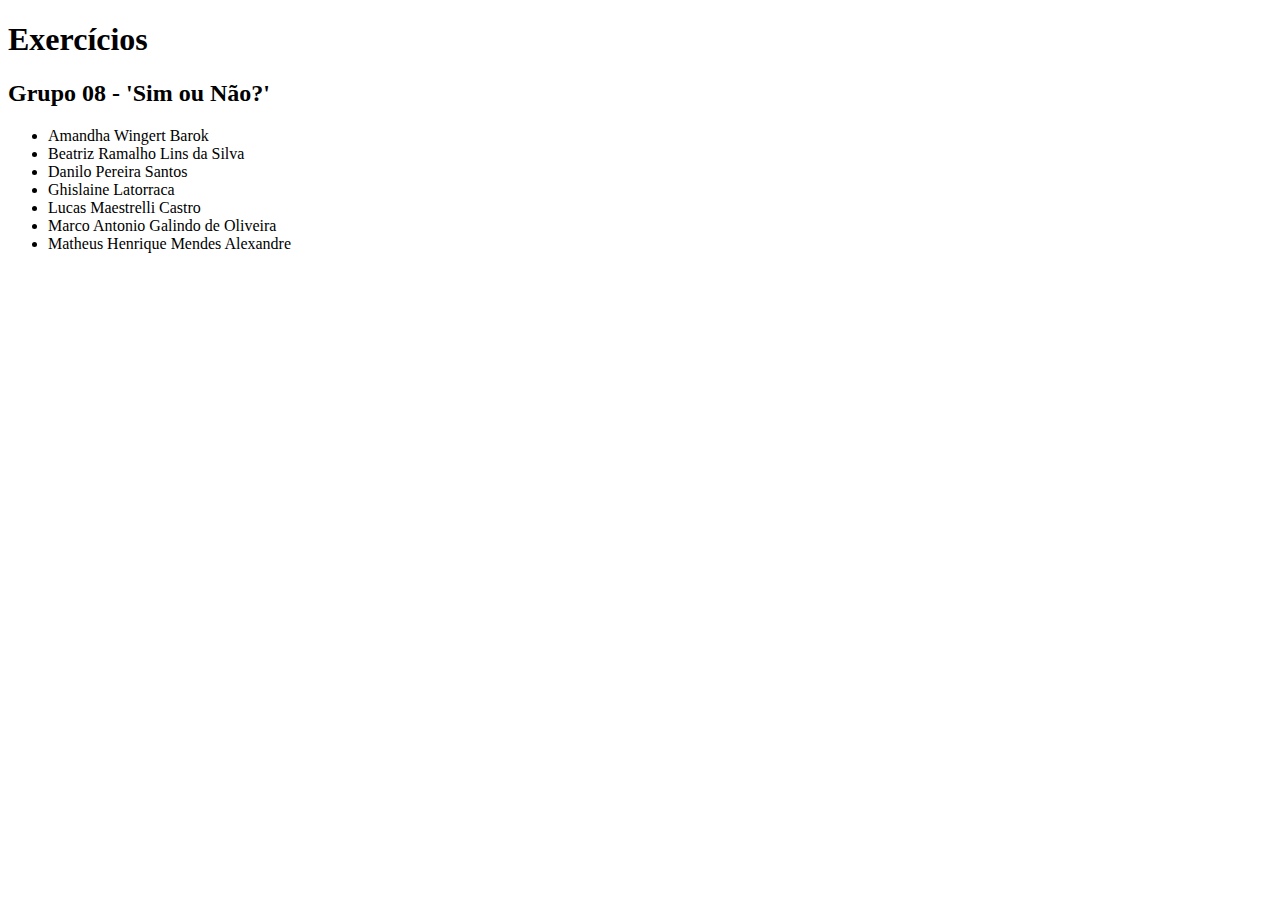
==== bloco_03/dia_01/index.html @ 604ee28c "Criando a lista de amigos feitos na trybe" ====
<!DOCTYPE html>
<html lang="pt-br">
  <head>
    <meta charset="UTF-8">
    <title>HTML</title>
  </head>
  <body>
    <h1>Exercícios</h1>
    <!-- Exercícios
     1 - Crie uma lista das pessoas que você já fez amizade na Trybe
     2 - Adicione uma imagem que venha de uma URL externa.
     3 - Adicione uma imagem que está no seu computador, local
    -->
    <h2>Grupo 08 - 'Sim ou Não?'</h2>
    <ul>
      <li>Amandha Wingert Barok</li>
      <li>Beatriz Ramalho Lins da Silva</li>
      <li>Danilo Pereira Santos</li>
      <li>Ghislaine Latorraca</li>
      <li>Lucas Maestrelli Castro</li>
      <li>Marco Antonio Galindo de Oliveira</li>
      <li>Matheus Henrique Mendes Alexandre</li>
    </ul>
  </body>
</html>
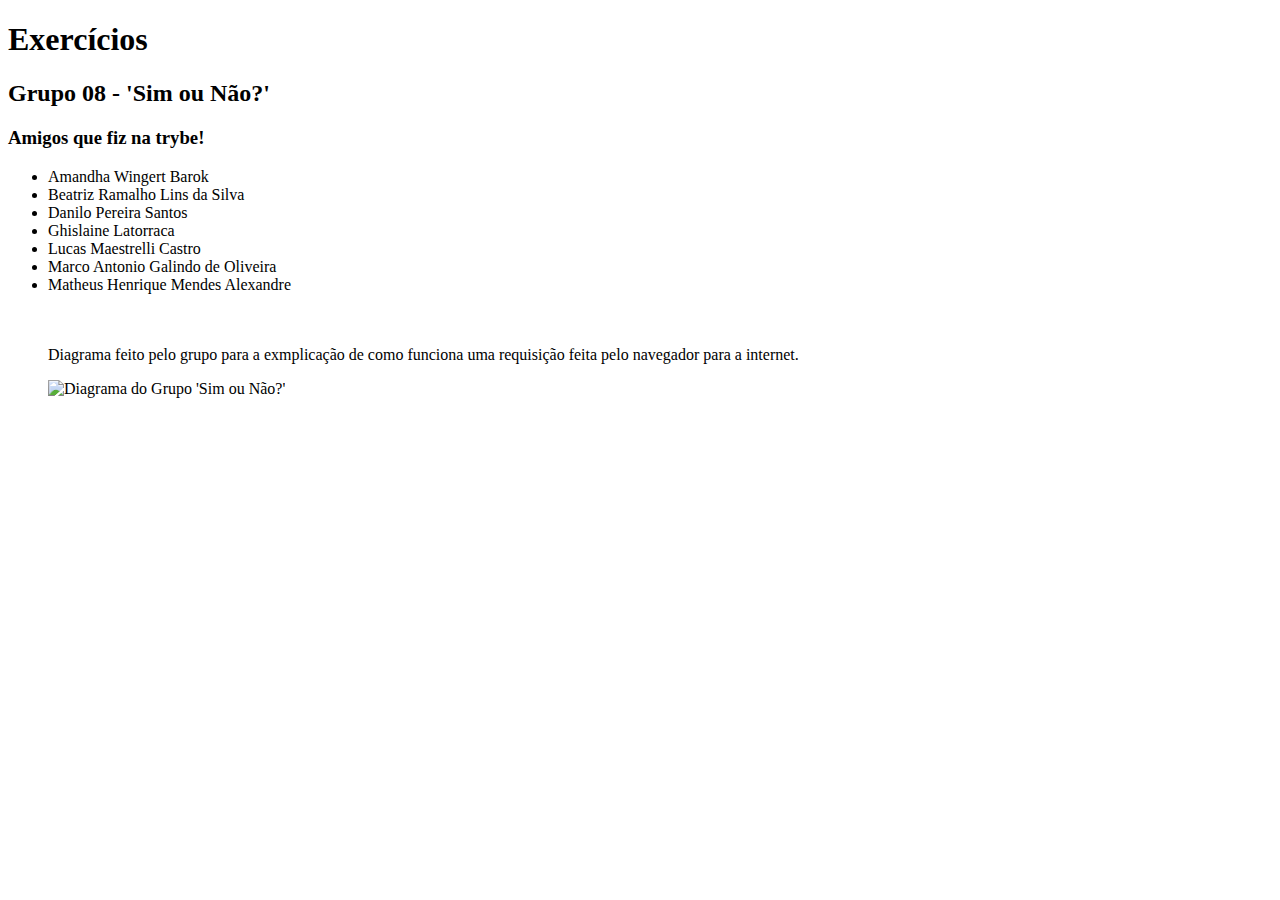
==== commit bd7d22f3: "Adicionando imagem de url externa" ====
--- a/bloco_03/dia_01/index.html
+++ b/bloco_03/dia_01/index.html
@@ -12,6 +12,7 @@
      3 - Adicione uma imagem que está no seu computador, local
     -->
     <h2>Grupo 08 - 'Sim ou Não?'</h2>
+    <h3>Amigos que fiz na trybe!</h3>
     <ul>
       <li>Amandha Wingert Barok</li>
       <li>Beatriz Ramalho Lins da Silva</li>
@@ -20,6 +21,9 @@
       <li>Lucas Maestrelli Castro</li>
       <li>Marco Antonio Galindo de Oliveira</li>
       <li>Matheus Henrique Mendes Alexandre</li>
+      <br><br>
+      <p>Diagrama feito pelo grupo para a exmplicação de como funciona uma requisição feita pelo navegador para a internet.</p>
+      <img src="https://i.ibb.co/4RDbQdz/Diagrama-grupo08.png" width="800px" alt="Diagrama do Grupo 'Sim ou Não?'">
     </ul>
   </body>
 </html>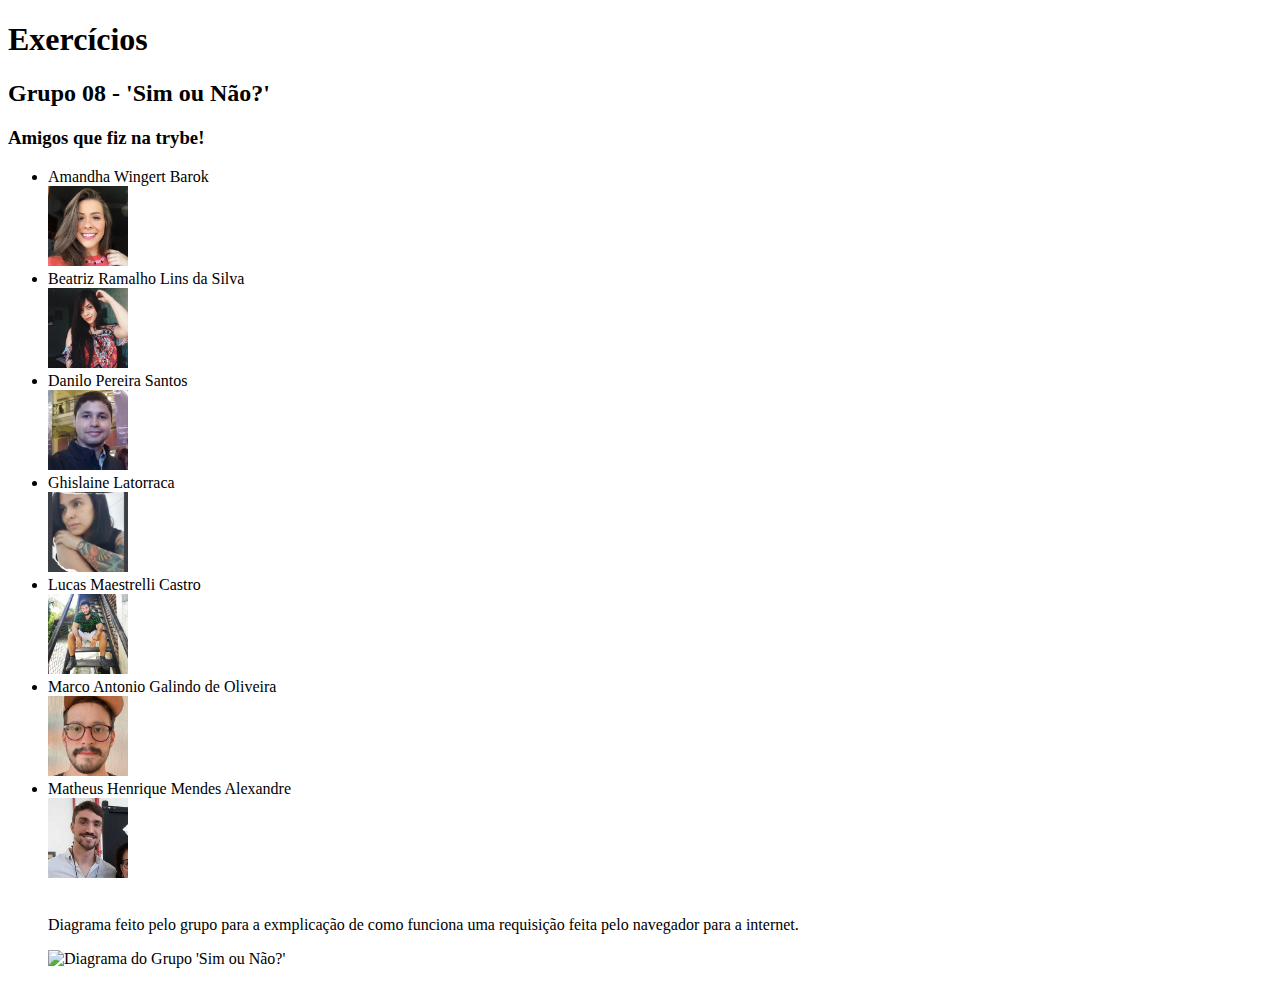
==== commit 2d0d3b6b: "Adicionando imagens locais dos membros do grupo" ====
--- a/bloco_03/dia_01/index.html
+++ b/bloco_03/dia_01/index.html
@@ -15,12 +15,19 @@
     <h3>Amigos que fiz na trybe!</h3>
     <ul>
       <li>Amandha Wingert Barok</li>
+      <img src="/bloco_03/dia_01/images/members/Amandha_Wingert_Barok.jpeg" width="80px" alt="foto da Amandha">
       <li>Beatriz Ramalho Lins da Silva</li>
+      <img src="/bloco_03/dia_01/images/members/Beatriz_Ramalho_Lins_da_Silva.jpeg" width="80px" alt="foto da Beatriz">
       <li>Danilo Pereira Santos</li>
+      <img src="/bloco_03/dia_01/images/members/Danilo_Pereira_Santos.jpeg" width="80px" alt="foto do Danilo">
       <li>Ghislaine Latorraca</li>
+      <img src="/bloco_03/dia_01/images/members/Ghislaine_Latorraca.jpeg" width="80px" alt="foto da Ghislaine">
       <li>Lucas Maestrelli Castro</li>
+      <img src="/bloco_03/dia_01/images/members/Lucas_Maestrelli_Castro.jpeg" width="80px" alt="foto do Lucas">
       <li>Marco Antonio Galindo de Oliveira</li>
+      <img src="/bloco_03/dia_01/images/members/Marco_Antonio_Galindo_de_Oliveira.jpeg" width="80px" alt="foto do Marco">
       <li>Matheus Henrique Mendes Alexandre</li>
+      <img src="/bloco_03/dia_01/images/members/Matheus_Henrique_Mendes_Alexandre.jpeg" width="80px" alt="foto do Matheus">
       <br><br>
       <p>Diagrama feito pelo grupo para a exmplicação de como funciona uma requisição feita pelo navegador para a internet.</p>
       <img src="https://i.ibb.co/4RDbQdz/Diagrama-grupo08.png" width="800px" alt="Diagrama do Grupo 'Sim ou Não?'">
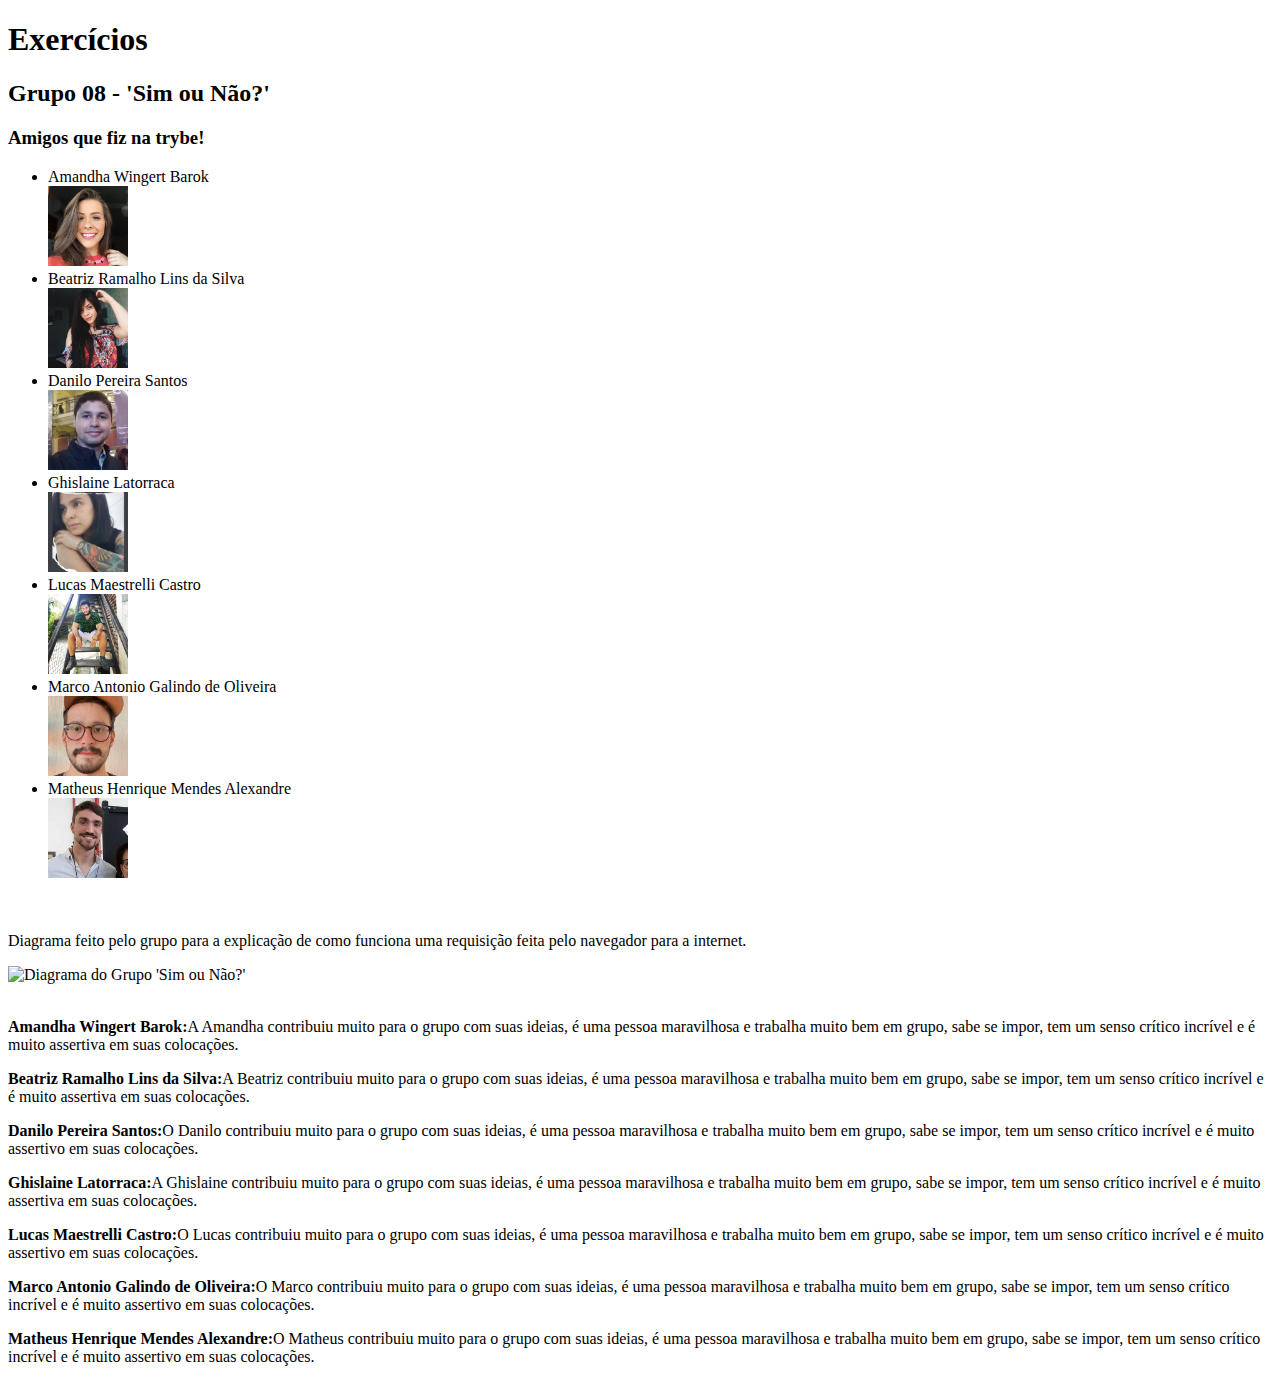
==== commit 0d94239d: "Adicionado parágrafo para cada membro da lista" ====
--- a/bloco_03/dia_01/index.html
+++ b/bloco_03/dia_01/index.html
@@ -10,6 +10,10 @@
      1 - Crie uma lista das pessoas que você já fez amizade na Trybe
      2 - Adicione uma imagem que venha de uma URL externa.
      3 - Adicione uma imagem que está no seu computador, local
+     Exercícios - Continue o exemplo anterior
+     4 - Crie um parágrafo para cada pessoa da sua lista
+     5 - Crie um link entre a sua lista e os parágrafos de pessoas
+     6 - Crie um link para a página do Google
     -->
     <h2>Grupo 08 - 'Sim ou Não?'</h2>
     <h3>Amigos que fiz na trybe!</h3>
@@ -28,9 +32,17 @@
       <img src="/bloco_03/dia_01/images/members/Marco_Antonio_Galindo_de_Oliveira.jpeg" width="80px" alt="foto do Marco">
       <li>Matheus Henrique Mendes Alexandre</li>
       <img src="/bloco_03/dia_01/images/members/Matheus_Henrique_Mendes_Alexandre.jpeg" width="80px" alt="foto do Matheus">
-      <br><br>
-      <p>Diagrama feito pelo grupo para a exmplicação de como funciona uma requisição feita pelo navegador para a internet.</p>
-      <img src="https://i.ibb.co/4RDbQdz/Diagrama-grupo08.png" width="800px" alt="Diagrama do Grupo 'Sim ou Não?'">
     </ul>
+    <br>
+    <p>Diagrama feito pelo grupo para a explicação de como funciona uma requisição feita pelo navegador para a internet.</p>
+    <img src="https://i.ibb.co/4RDbQdz/Diagrama-grupo08.png" width="800px" alt="Diagrama do Grupo 'Sim ou Não?'">
+    <br><br>
+    <p><strong>Amandha Wingert Barok:</strong>A Amandha contribuiu muito para o grupo com suas ideias, é uma pessoa maravilhosa e trabalha muito bem em grupo, sabe se impor, tem um senso crítico incrível e é muito assertiva em suas colocações.</p>
+    <p><strong>Beatriz Ramalho Lins da Silva:</strong>A Beatriz contribuiu muito para o grupo com suas ideias, é uma pessoa maravilhosa e trabalha muito bem em grupo, sabe se impor, tem um senso crítico incrível e é muito assertiva em suas colocações.</p>
+    <p><strong>Danilo Pereira Santos:</strong>O Danilo contribuiu muito para o grupo com suas ideias, é uma pessoa maravilhosa e trabalha muito bem em grupo, sabe se impor, tem um senso crítico incrível e é muito assertivo em suas colocações.</p>
+    <p><strong>Ghislaine Latorraca:</strong>A Ghislaine contribuiu muito para o grupo com suas ideias, é uma pessoa maravilhosa e trabalha muito bem em grupo, sabe se impor, tem um senso crítico incrível e é muito assertiva em suas colocações.</p>
+    <p><strong>Lucas Maestrelli Castro:</strong>O Lucas contribuiu muito para o grupo com suas ideias, é uma pessoa maravilhosa e trabalha muito bem em grupo, sabe se impor, tem um senso crítico incrível e é muito assertivo em suas colocações.</p>
+    <p><strong>Marco Antonio Galindo de Oliveira:</strong>O Marco contribuiu muito para o grupo com suas ideias, é uma pessoa maravilhosa e trabalha muito bem em grupo, sabe se impor, tem um senso crítico incrível e é muito assertivo em suas colocações.</p>
+    <p><strong>Matheus Henrique Mendes Alexandre:</strong>O Matheus contribuiu muito para o grupo com suas ideias, é uma pessoa maravilhosa e trabalha muito bem em grupo, sabe se impor, tem um senso crítico incrível e é muito assertivo em suas colocações.</p>
   </body>
 </html>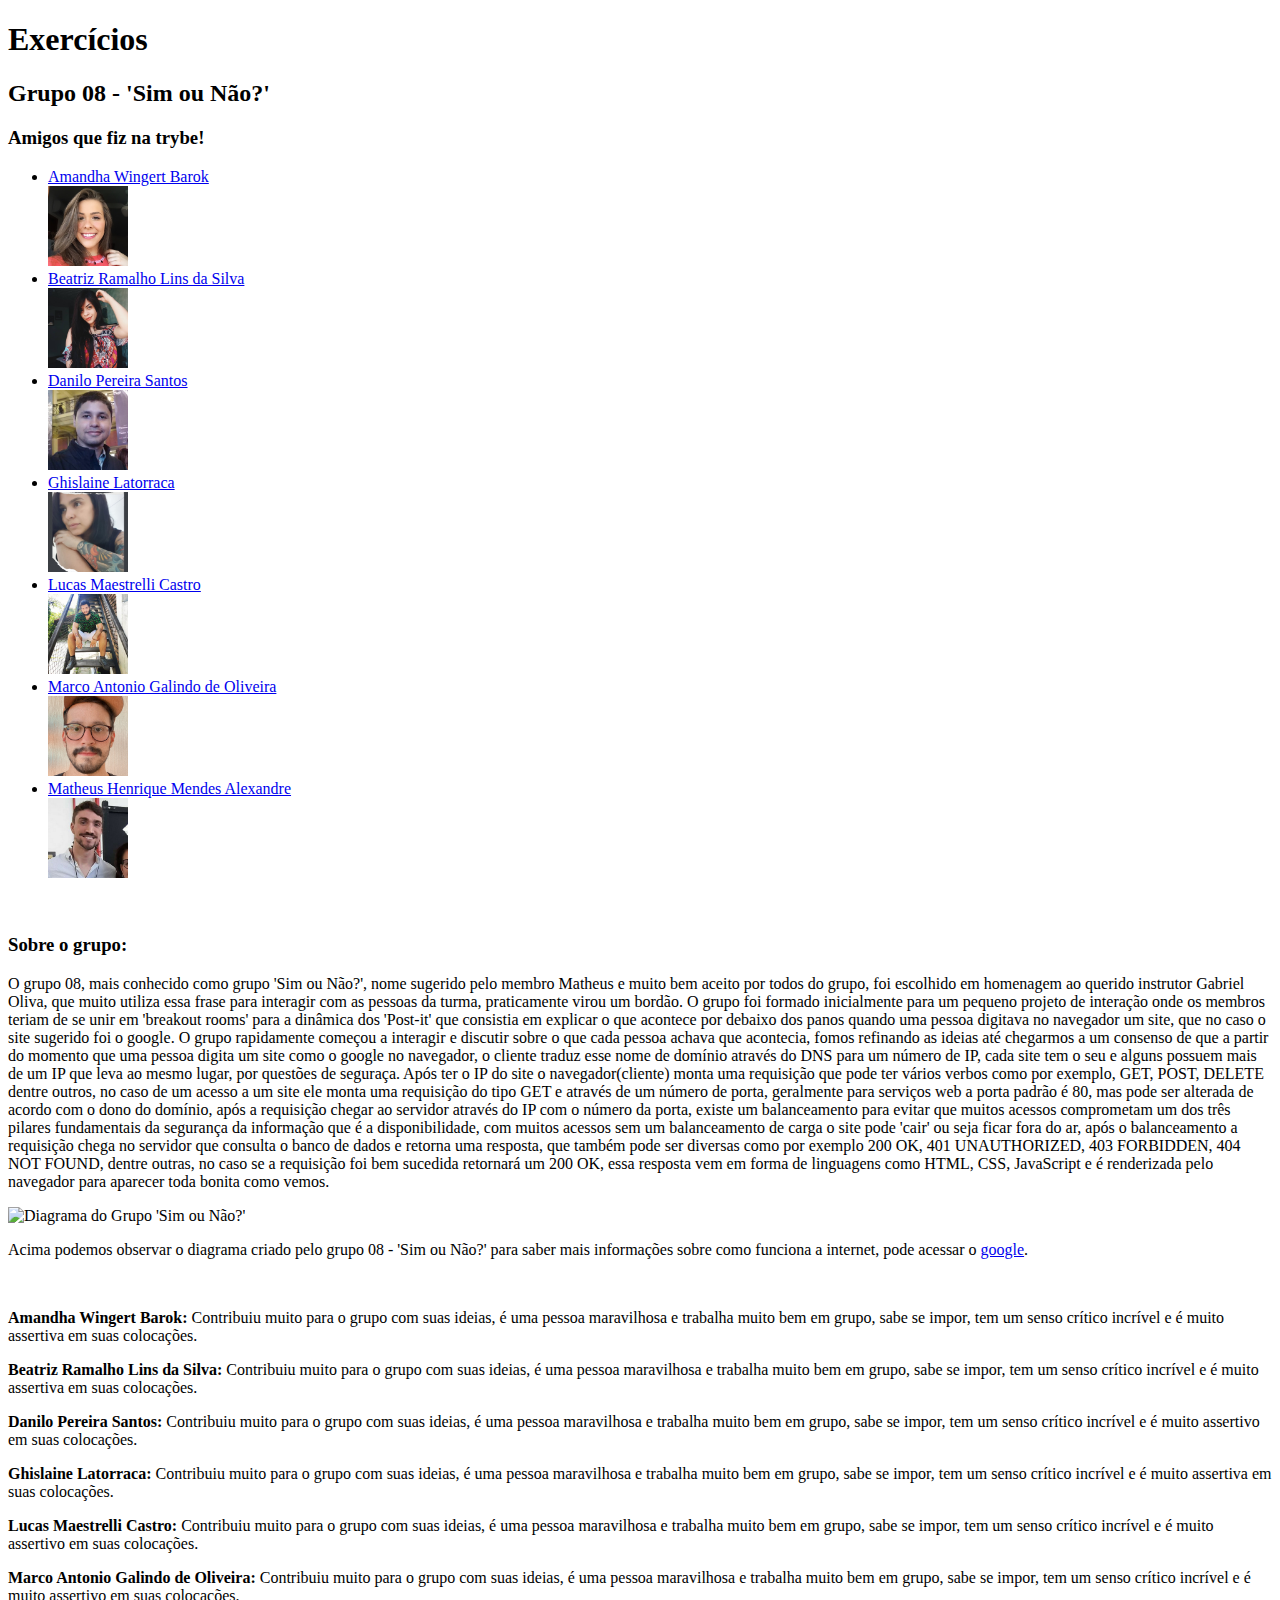
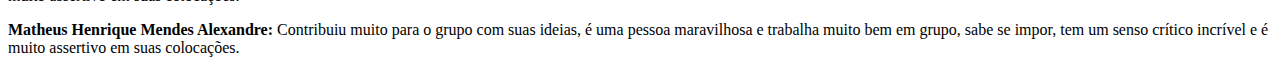
==== commit a3b1a629: "Adicionado parágrafo sobre o grupo e o link para a página do Google" ====
--- a/bloco_03/dia_01/index.html
+++ b/bloco_03/dia_01/index.html
@@ -18,31 +18,33 @@
     <h2>Grupo 08 - 'Sim ou Não?'</h2>
     <h3>Amigos que fiz na trybe!</h3>
     <ul>
-      <li>Amandha Wingert Barok</li>
+      <li><a href="#member-amandha">Amandha Wingert Barok</a></li>
       <img src="/bloco_03/dia_01/images/members/Amandha_Wingert_Barok.jpeg" width="80px" alt="foto da Amandha">
-      <li>Beatriz Ramalho Lins da Silva</li>
+      <li><a href="#member-beatriz">Beatriz Ramalho Lins da Silva</a></li>
       <img src="/bloco_03/dia_01/images/members/Beatriz_Ramalho_Lins_da_Silva.jpeg" width="80px" alt="foto da Beatriz">
-      <li>Danilo Pereira Santos</li>
+      <li><a href="#member-danilo">Danilo Pereira Santos</a></li>
       <img src="/bloco_03/dia_01/images/members/Danilo_Pereira_Santos.jpeg" width="80px" alt="foto do Danilo">
-      <li>Ghislaine Latorraca</li>
+      <li><a href="#member-ghislaine">Ghislaine Latorraca</a></li>
       <img src="/bloco_03/dia_01/images/members/Ghislaine_Latorraca.jpeg" width="80px" alt="foto da Ghislaine">
-      <li>Lucas Maestrelli Castro</li>
+      <li><a href="#member-lucas">Lucas Maestrelli Castro</a></li>
       <img src="/bloco_03/dia_01/images/members/Lucas_Maestrelli_Castro.jpeg" width="80px" alt="foto do Lucas">
-      <li>Marco Antonio Galindo de Oliveira</li>
+      <li><a href="#member-marco">Marco Antonio Galindo de Oliveira</a></li>
       <img src="/bloco_03/dia_01/images/members/Marco_Antonio_Galindo_de_Oliveira.jpeg" width="80px" alt="foto do Marco">
-      <li>Matheus Henrique Mendes Alexandre</li>
+      <li><a href="#member-matheus">Matheus Henrique Mendes Alexandre</a></li>
       <img src="/bloco_03/dia_01/images/members/Matheus_Henrique_Mendes_Alexandre.jpeg" width="80px" alt="foto do Matheus">
     </ul>
     <br>
-    <p>Diagrama feito pelo grupo para a explicação de como funciona uma requisição feita pelo navegador para a internet.</p>
+    <h3>Sobre o grupo:</h3>
+    <p>O grupo 08, mais conhecido como grupo 'Sim ou Não?', nome sugerido pelo membro Matheus e muito bem aceito por todos do grupo, foi escolhido em homenagem ao querido instrutor Gabriel Oliva, que muito utiliza essa frase para interagir com as pessoas da turma, praticamente virou um bordão. O grupo foi formado inicialmente para um pequeno projeto de interação onde os membros teriam de se unir em 'breakout rooms' para a dinâmica dos 'Post-it' que consistia em explicar o que acontece por debaixo dos panos quando uma pessoa digitava no navegador um site, que no caso o site sugerido foi o google. O grupo rapidamente começou a interagir e discutir sobre o que cada pessoa achava que acontecia, fomos refinando as ideias até chegarmos a um consenso de que a partir do momento que uma pessoa digita um site como o google no navegador, o cliente traduz esse nome de domínio através do DNS para um número de IP, cada site tem o seu e alguns possuem mais de um IP que leva ao mesmo lugar, por questões de seguraça. Após ter o IP do site o navegador(cliente) monta uma requisição que pode ter vários verbos como por exemplo, GET, POST, DELETE dentre outros, no caso de um acesso a um site ele monta uma requisição do tipo GET e através de um número de porta, geralmente para serviços web a porta padrão é 80, mas pode ser alterada de acordo com o dono do domínio, após a requisição chegar  ao servidor através do IP com o número da porta, existe um balanceamento para evitar que muitos acessos comprometam um dos três pilares fundamentais da segurança da informação que é a disponibilidade, com muitos acessos sem um balanceamento de carga o site pode 'cair' ou seja ficar fora do ar, após o balanceamento a requisição chega no servidor que consulta o banco de dados e retorna uma resposta, que também pode ser diversas como por exemplo 200 OK, 401 UNAUTHORIZED, 403 FORBIDDEN, 404 NOT FOUND, dentre outras, no caso se a requisição foi bem sucedida retornará um 200 OK, essa resposta vem em forma de linguagens como HTML, CSS, JavaScript e é renderizada pelo navegador para aparecer toda bonita como vemos.</p>
     <img src="https://i.ibb.co/4RDbQdz/Diagrama-grupo08.png" width="800px" alt="Diagrama do Grupo 'Sim ou Não?'">
-    <br><br>
-    <p><strong>Amandha Wingert Barok:</strong>A Amandha contribuiu muito para o grupo com suas ideias, é uma pessoa maravilhosa e trabalha muito bem em grupo, sabe se impor, tem um senso crítico incrível e é muito assertiva em suas colocações.</p>
-    <p><strong>Beatriz Ramalho Lins da Silva:</strong>A Beatriz contribuiu muito para o grupo com suas ideias, é uma pessoa maravilhosa e trabalha muito bem em grupo, sabe se impor, tem um senso crítico incrível e é muito assertiva em suas colocações.</p>
-    <p><strong>Danilo Pereira Santos:</strong>O Danilo contribuiu muito para o grupo com suas ideias, é uma pessoa maravilhosa e trabalha muito bem em grupo, sabe se impor, tem um senso crítico incrível e é muito assertivo em suas colocações.</p>
-    <p><strong>Ghislaine Latorraca:</strong>A Ghislaine contribuiu muito para o grupo com suas ideias, é uma pessoa maravilhosa e trabalha muito bem em grupo, sabe se impor, tem um senso crítico incrível e é muito assertiva em suas colocações.</p>
-    <p><strong>Lucas Maestrelli Castro:</strong>O Lucas contribuiu muito para o grupo com suas ideias, é uma pessoa maravilhosa e trabalha muito bem em grupo, sabe se impor, tem um senso crítico incrível e é muito assertivo em suas colocações.</p>
-    <p><strong>Marco Antonio Galindo de Oliveira:</strong>O Marco contribuiu muito para o grupo com suas ideias, é uma pessoa maravilhosa e trabalha muito bem em grupo, sabe se impor, tem um senso crítico incrível e é muito assertivo em suas colocações.</p>
-    <p><strong>Matheus Henrique Mendes Alexandre:</strong>O Matheus contribuiu muito para o grupo com suas ideias, é uma pessoa maravilhosa e trabalha muito bem em grupo, sabe se impor, tem um senso crítico incrível e é muito assertivo em suas colocações.</p>
+    <p>Acima podemos observar o diagrama criado pelo grupo 08 - 'Sim ou Não?' para saber mais informações sobre como funciona a internet, pode acessar o <a href="https://www.google.com">google</a>.</p>
+    <br>
+    <p id="member-amandha"><strong>Amandha Wingert Barok:</strong> Contribuiu muito para o grupo com suas ideias, é uma pessoa maravilhosa e trabalha muito bem em grupo, sabe se impor, tem um senso crítico incrível e é muito assertiva em suas colocações.</p>
+    <p id="member-beatriz"><strong>Beatriz Ramalho Lins da Silva:</strong> Contribuiu muito para o grupo com suas ideias, é uma pessoa maravilhosa e trabalha muito bem em grupo, sabe se impor, tem um senso crítico incrível e é muito assertiva em suas colocações.</p>
+    <p id="member-danilo"><strong>Danilo Pereira Santos:</strong> Contribuiu muito para o grupo com suas ideias, é uma pessoa maravilhosa e trabalha muito bem em grupo, sabe se impor, tem um senso crítico incrível e é muito assertivo em suas colocações.</p>
+    <p id="member-ghislaine"><strong>Ghislaine Latorraca:</strong> Contribuiu muito para o grupo com suas ideias, é uma pessoa maravilhosa e trabalha muito bem em grupo, sabe se impor, tem um senso crítico incrível e é muito assertiva em suas colocações.</p>
+    <p id="member-lucas"><strong>Lucas Maestrelli Castro:</strong> Contribuiu muito para o grupo com suas ideias, é uma pessoa maravilhosa e trabalha muito bem em grupo, sabe se impor, tem um senso crítico incrível e é muito assertivo em suas colocações.</p>
+    <p id="member-marco"><strong>Marco Antonio Galindo de Oliveira:</strong> Contribuiu muito para o grupo com suas ideias, é uma pessoa maravilhosa e trabalha muito bem em grupo, sabe se impor, tem um senso crítico incrível e é muito assertivo em suas colocações.</p>
+    <p id="member-matheus"><strong>Matheus Henrique Mendes Alexandre:</strong> Contribuiu muito para o grupo com suas ideias, é uma pessoa maravilhosa e trabalha muito bem em grupo, sabe se impor, tem um senso crítico incrível e é muito assertivo em suas colocações.</p>
   </body>
 </html>